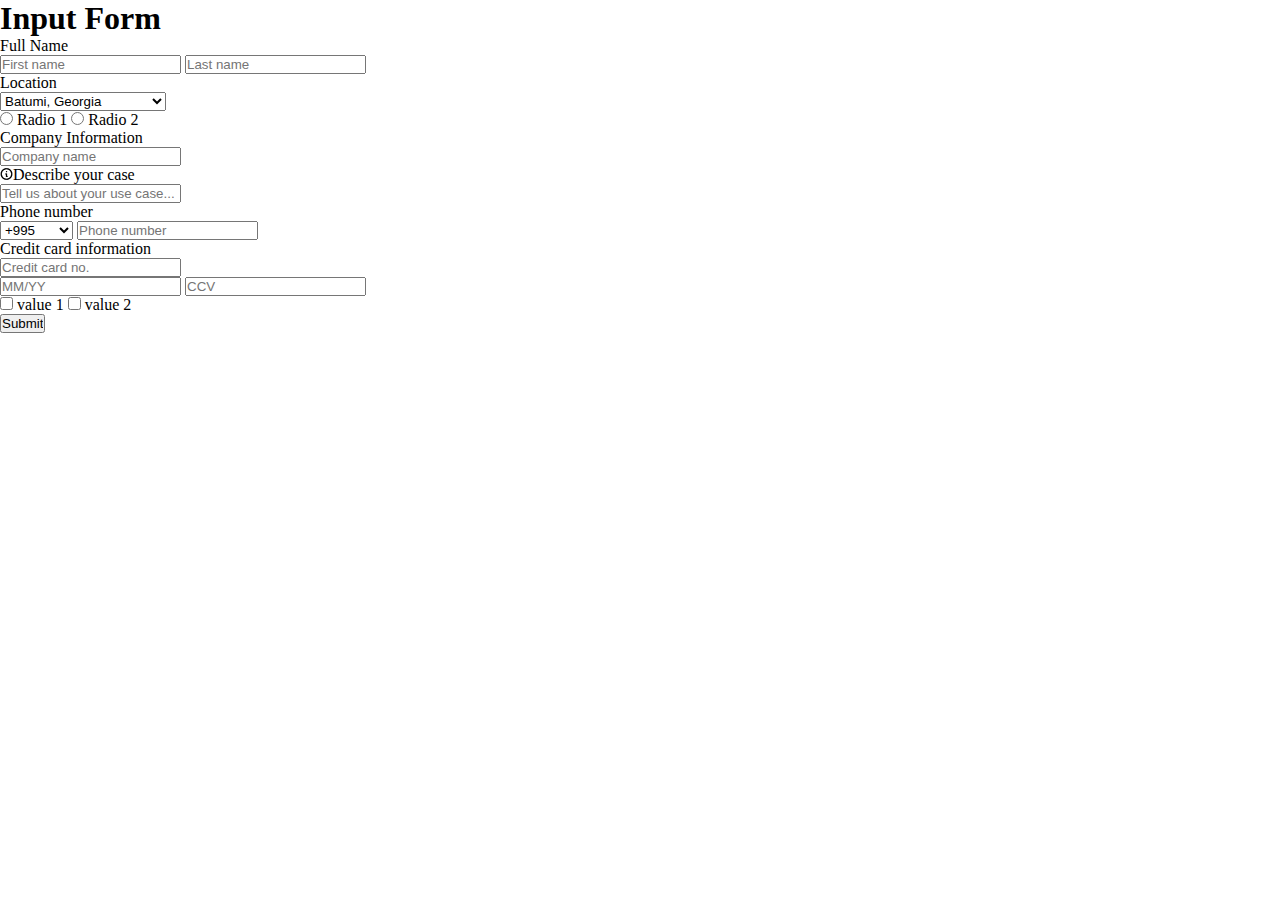
==== forms/index.html @ 55f47816 "practiseforms" ====
<!DOCTYPE html>
<html lang="en">
<head>
    <meta charset="UTF-8">
    <meta name="viewport" content="width=device-width, initial-scale=1.0">
    <title>Forms</title>
    <link rel="stylesheet" href="./style.css">
</head>
<body>
    <section>
        <h1>Input Form</h1>
        <form action="">
            <label for="fullname">Full Name</label> <br>
            <div class="fullname-wrapper">
                <input type="text" id="firstname" name="firstname" placeholder="First name">
                <input type="text" id="lastname" name="lastname" placeholder="Last name">
            </div>

            <label for="location">Location</label> 
            <div>  
                <select name="" id="location">
                    <option value="">Batumi, Georgia</option>
                    <option value="">New York, United States</option>
                    <option value="">Toronto, Canada</option>
                    <option value="">Berlin, Germany</option>
                    <option value="">Paris, France</option>
                </select> 
            </div>
            <div>
                <input type="radio" id="radio1" name="radio">
                <label for="radio1">Radio 1</label>
                <input type="radio" id="radio2" name="radio">
                <label for="radio2">Radio 2</label> 
            </div>
            
            <label for="info">Company Information</label>
            <div>
                <input type="text" id="info" placeholder="Company name">
            </div>
            
            <label for="case"><img src="../media/case.png" alt="">Describe your case</label> 
            <div>
                <input type="text" id="case" placeholder="Tell us about your use case...">                     
            </div>
            
            <label for="tel">Phone number</label>
            <div class="phone-number-wrapper">
                <select name="" id="tel">
                    <option value="">+995</option>
                    <option value="">🇬🇪 +995</option>
                    <option value="">🇬🇪 +995</option>
                    <option value="">🇬🇪 +995</option>
                </select>
                <input class="phone-number-input" type="text" placeholder="Phone number">
            </div>

            <label for="creditcard">Credit card information</label> 
            <div>
                <input type="text" id="creditcad" placeholder="Credit card no."> 
            </div>
            <div>
                <input type="text" placeholder="MM/YY">
                <input type="text" placeholder="CCV"> 
            </div>

            <div>
                <input type="checkbox" id="value1" name="value" value="value 1">
                <label for="value1">value 1</label>
                <input type="checkbox" id="value2" name="value" value="value 2">
                <label for="vvalue2">value 2</label>
            </div>
            <div>
                <input type="submit" value="Submit">
            </div>
        
        </form>
    </section>
</body>
</html>
---- forms/style.css ----
*{
    margin: 0;
    padding: 0;
    box-sizing: border-box;
}
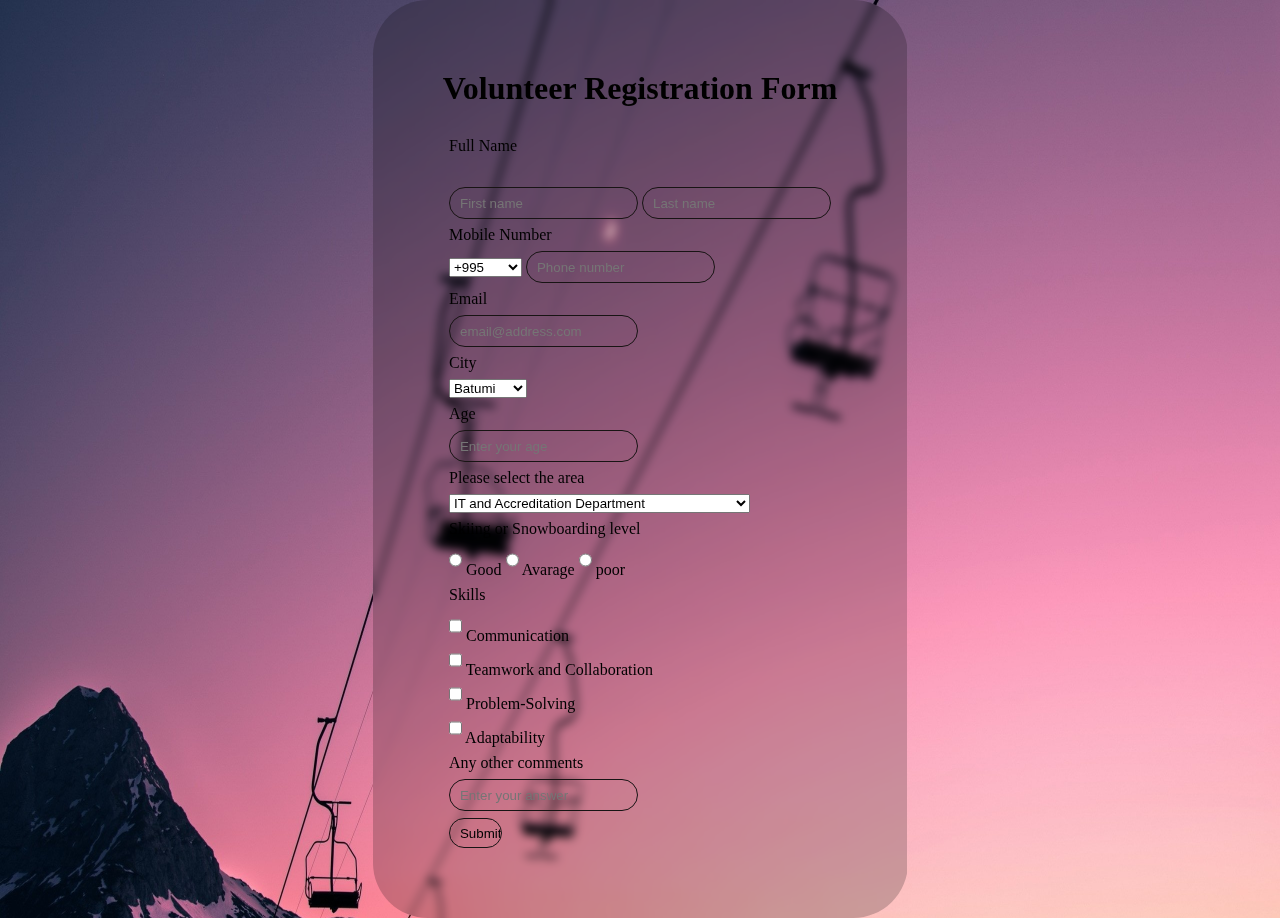
==== commit e93880d5: "forms" ====
--- a/forms/index.html
+++ b/forms/index.html
@@ -8,7 +8,7 @@
 </head>
 <body>
     <section>
-        <h1>Input Form</h1>
+        <h1>Volunteer Registration Form</h1>
         <form action="">
             <label for="fullname">Full Name</label> <br>
             <div class="fullname-wrapper">
@@ -16,34 +16,7 @@
                 <input type="text" id="lastname" name="lastname" placeholder="Last name">
             </div>
 
-            <label for="location">Location</label> 
-            <div>  
-                <select name="" id="location">
-                    <option value="">Batumi, Georgia</option>
-                    <option value="">New York, United States</option>
-                    <option value="">Toronto, Canada</option>
-                    <option value="">Berlin, Germany</option>
-                    <option value="">Paris, France</option>
-                </select> 
-            </div>
-            <div>
-                <input type="radio" id="radio1" name="radio">
-                <label for="radio1">Radio 1</label>
-                <input type="radio" id="radio2" name="radio">
-                <label for="radio2">Radio 2</label> 
-            </div>
-            
-            <label for="info">Company Information</label>
-            <div>
-                <input type="text" id="info" placeholder="Company name">
-            </div>
-            
-            <label for="case"><img src="../media/case.png" alt="">Describe your case</label> 
-            <div>
-                <input type="text" id="case" placeholder="Tell us about your use case...">                     
-            </div>
-            
-            <label for="tel">Phone number</label>
+            <label for="tel">Mobile Number</label>
             <div class="phone-number-wrapper">
                 <select name="" id="tel">
                     <option value="">+995</option>
@@ -54,25 +27,68 @@
                 <input class="phone-number-input" type="text" placeholder="Phone number">
             </div>
 
-            <label for="creditcard">Credit card information</label> 
+            <label for="email">Email</label>
             <div>
-                <input type="text" id="creditcad" placeholder="Credit card no."> 
-            </div>
-            <div>
-                <input type="text" placeholder="MM/YY">
-                <input type="text" placeholder="CCV"> 
+                <input type="text" id="email" placeholder="email@address.com">
             </div>
 
+            <label for="location">City</label> 
+            <div>  
+                <select name="" id="location">
+                    <option value="select" disabled>Select</option>
+                    <option value="batumi">Batumi</option>
+                    <option value="tbilisi">Tbilisi</option>
+                    <option value="kutaisi">Kutaisi</option>
+                    <option value="bakuriani">Bakuriani</option>
+                </select> 
+            </div>
+
+            <label for="age">Age</label> 
             <div>
+                <input type="text" id="age" placeholder="Enter your age"> 
+            </div>
+            
+            <label for="area">Please select the area</label> 
+            <div>
+                <select name="volunteer area" id="area">
+                    <option value="select" disabled>Please select the area you wish to volunteer in:</option>
+                    <option value="IT">IT and Accreditation Department</option>
+                    <option value="sport">Sports Department</option>
+                    <option value="infrastructure">Infrastructure Department</option>
+                    <option value="marketing">Marketing and Public Relations Department</option>
+                    <option value="Transport">Transport and Arrival Department</option>
+                </select>       
+            </div>
+
+            <label for="">Skiing or Snowboarding level</label>
+            <div>
+                <input type="radio" id="radio1" name="radio">
+                <label for="radio1">Good</label> 
+                <input type="radio" id="radio2" name="radio">
+                <label for="radio2">Avarage</label> 
+                <input type="radio" id="radio2" name="radio">
+                <label for="radio2">poor</label> 
+            </div>
+            
+            <label for="">Skills</label>
+            <div class="skills">
                 <input type="checkbox" id="value1" name="value" value="value 1">
-                <label for="value1">value 1</label>
+                <label for="value1">Communication</label> <br>
                 <input type="checkbox" id="value2" name="value" value="value 2">
-                <label for="vvalue2">value 2</label>
+                <label for="vvalue2">Teamwork and Collaboration</label> <br>
+                <input type="checkbox" id="value1" name="value" value="value 1">
+                <label for="value1">Problem-Solving</label> <br>
+                <input type="checkbox" id="value1" name="value" value="value 1">
+                <label for="value1">Adaptability</label>
+            </div>
+
+            <label for="comments">Any other comments</label>
+            <div>
+                <input type="text" name="comment" id="comments" placeholder="Enter your answer">
             </div>
             <div>
                 <input type="submit" value="Submit">
             </div>
-        
         </form>
     </section>
 </body>
--- a/forms/style.css
+++ b/forms/style.css
@@ -1,5 +1,45 @@
 *{
     margin: 0;
     padding: 0;
-    box-sizing: border-box;
 }
+
+body{
+    background-image: url('../media/formsbg1.jpg');
+    background-size: 100% 130%; 
+    display: flex;
+    justify-content: center;
+    align-items: center;
+    min-height: 100vh;
+}
+
+
+
+section{
+    display: flex;
+    gap: 30px;
+    flex-direction: column;
+    align-items: center;
+    justify-content: center;
+    border: none;
+    border-radius: 55px;
+    padding: 70px;
+    width: px;
+    backdrop-filter: blur(5px) brightness(0.8);
+}
+
+
+form{
+    display: flex;
+    flex-direction: column;
+    gap: 20px;
+    gap: 7px;
+}
+
+input{
+    border-radius: 99px;
+    height: 30px;
+    padding-left: 10px;
+    border: solid 1px rgb(24, 20, 20);
+    background: transparent;
+}
+
